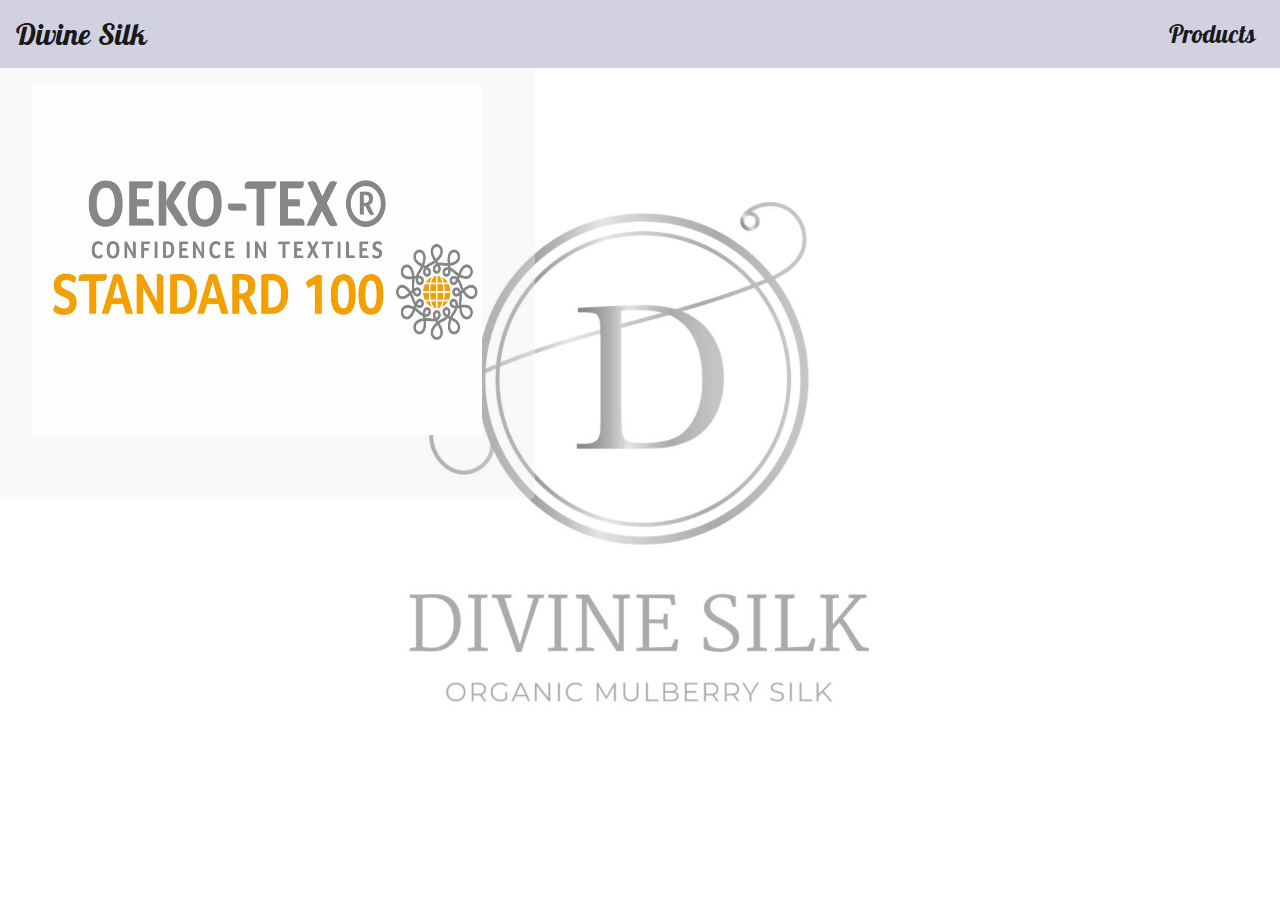
==== products.html @ efe4c7a7 "Add product.html and style" ====
<!DOCTYPE html>
<html lang="en">

<head>
    <meta charset="UTF-8">
    <meta name="viewport" content="width=device-width, initial-scale=1.0">
    <title>Divine Silk</title>
    <link rel="stylesheet" href="https://maxcdn.bootstrapcdn.com/bootstrap/4.0.0/css/bootstrap.min.css"
        integrity="sha384-Gn5384xqQ1aoWXA+058RXPxPg6fy4IWvTNh0E263XmFcJlSAwiGgFAW/dAiS6JXm" crossorigin="anonymous">
    <link rel="stylesheet" href="assets/style.css" type="text/css">
</head>

<body>
    <header>
        <!--Brand-->
        <nav class="navbar navbar-expand-lg navbar-light fixed-top">
            <a class="navbar-brand" href="index.html">Divine Silk</a>
            <!--Nav Link-->
            <ul class="navbar-nav ml-auto">
                <li class="nav-item active">
                    <a class="nav-link" href="products.html">Products <span class="sr-only">(current)</span></a>
                </li>
        </nav>
    </header>
    <div class="row">
        <div class="col">
            <section class="grade jumbotron">
                <img class="grade_image" src="assets/images/gurantee.jpg" alt="silk_grade">
            </section>
        </div>
---- assets/style.css ----
@import url('https://fonts.googleapis.com/css2?family=Pattaya&family=Roboto+Condensed:wght@300;400;700&display=swap');

/*--General--*/

body {
    background: url(/assets/images/background_image.jpg);
    background-color: #fff;
    background-size: 700px;
    background-position: center center;
    background-repeat: no-repeat;
    background-attachment: fixed;
    overflow-x: hidden;
}

/*--NavBar--*/

.navbar {
    font-family: "Pattaya", sans-serif;
    background-color:#d1d1e0;
    padding-bottom: 5px;
}

.navbar-brand {
    font-size: 30px;
    padding-bottom: 5px;
    text-align: center;
}

.nav-item {
    font-size: 25px;
}

/*--Callout--*/

.tagline {
    color: black;
    margin-top: 85px;
    font-family: "Pattaya", sans-serif;
    font-size: 25px;
    text-align: center;
}

.introduction {
    margin-top: 30px;
    margin-left: 20px;
    max-width: 600px;
}

.callout {
    color: black;
    margin-top: 60px;
    font-family: "Pattaya", sans-serif;
    font-size: 20px;
    text-align: center;
}

.bottom-line {
    color: black;
    font-family: "Pattaya", sans-serif;
    font-size: 20px;
    text-align: center;
}

.jumbotron {
    background-color: rgb(240, 240, 240, 0.4);
    width: 535px;
    padding-top: 5px;
}

.information-tag {
    padding-bottom: 10px;
    text-align: center;
}

.information-heading {
    text-decoration: underline;
}

.information {
    color: black;
    font-family: "Pattaya", sans-serif;
    font-size: 20px;
    max-width: 500px;
    float: right;
    margin-top: 100px;
    margin-right: 20px;
    position: relative;
    text-align: center;

}

.grade_image {
    width: 450px;
    height: 350px;
    margin-top: 80px;
}

footer {
    background-color:#d1d1e0;
    font-family: "Pattaya", sans-serif;
    font-size: 14px;
    position: fixed;
    left: 0;
    bottom: 0;
}
    

@media screen and (max-width: 480px) {
    
    .jumbotron {
        max-width: 300px;
        margin-top: 20px;
        margin-left: 20px;
    }
    .information {
        margin-left: 5px;
    }
    .grade_image {
        width: 260px;
        height: 200px;
    }
}
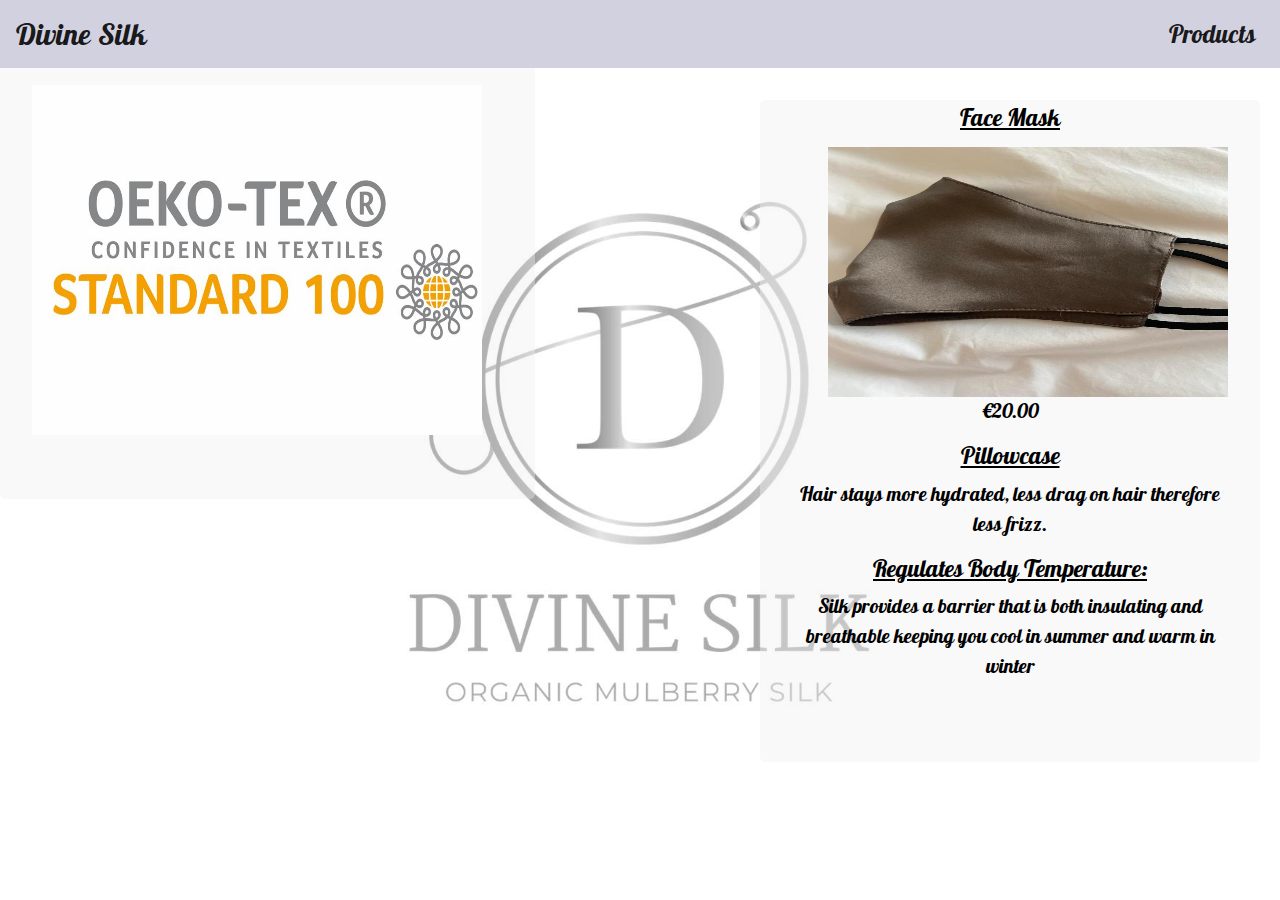
==== commit aaa8540a: "Add product image" ====
--- a/products.html
+++ b/products.html
@@ -27,4 +27,21 @@
             <section class="grade jumbotron">
                 <img class="grade_image" src="assets/images/gurantee.jpg" alt="silk_grade">
             </section>
+        </div>
+        <div class="col">
+            <section class="information jumbotron">
+                <h4 class="information-heading">Face Mask</h4>
+                <img class="product_image" src="assets/images/facemask.jpg" alt="Facemask">
+                <p class="benefits">€20.00
+                </p>
+                <h4 class="information-heading">Pillowcase</h4>
+                <p class="benefits"> Hair stays more hydrated, less drag on hair therefore less frizz.
+                </p>
+                <h4 class="information-heading">Regulates Body Temperature:</h4>
+                <p class="benefits"> Silk provides a barrier that is both insulating and breathable keeping you cool in
+                    summer
+                    and warm in winter
+                </p>
+
+            </section>
         </div>--- a/assets/style.css
+++ b/assets/style.css
@@ -3,7 +3,7 @@
 /*--General--*/
 
 body {
-    background: url(/assets/images/background_image.jpg);
+    background: url(../assets/images/background_image.jpg);
     background-color: #fff;
     background-size: 700px;
     background-position: center center;
@@ -95,6 +95,13 @@
     margin-top: 80px;
 }
 
+.product_image {
+    width: 400px;
+    height: 250px;
+    margin-top: 5px;
+    float: right;
+}
+
 footer {
     background-color:#d1d1e0;
     font-family: "Pattaya", sans-serif;
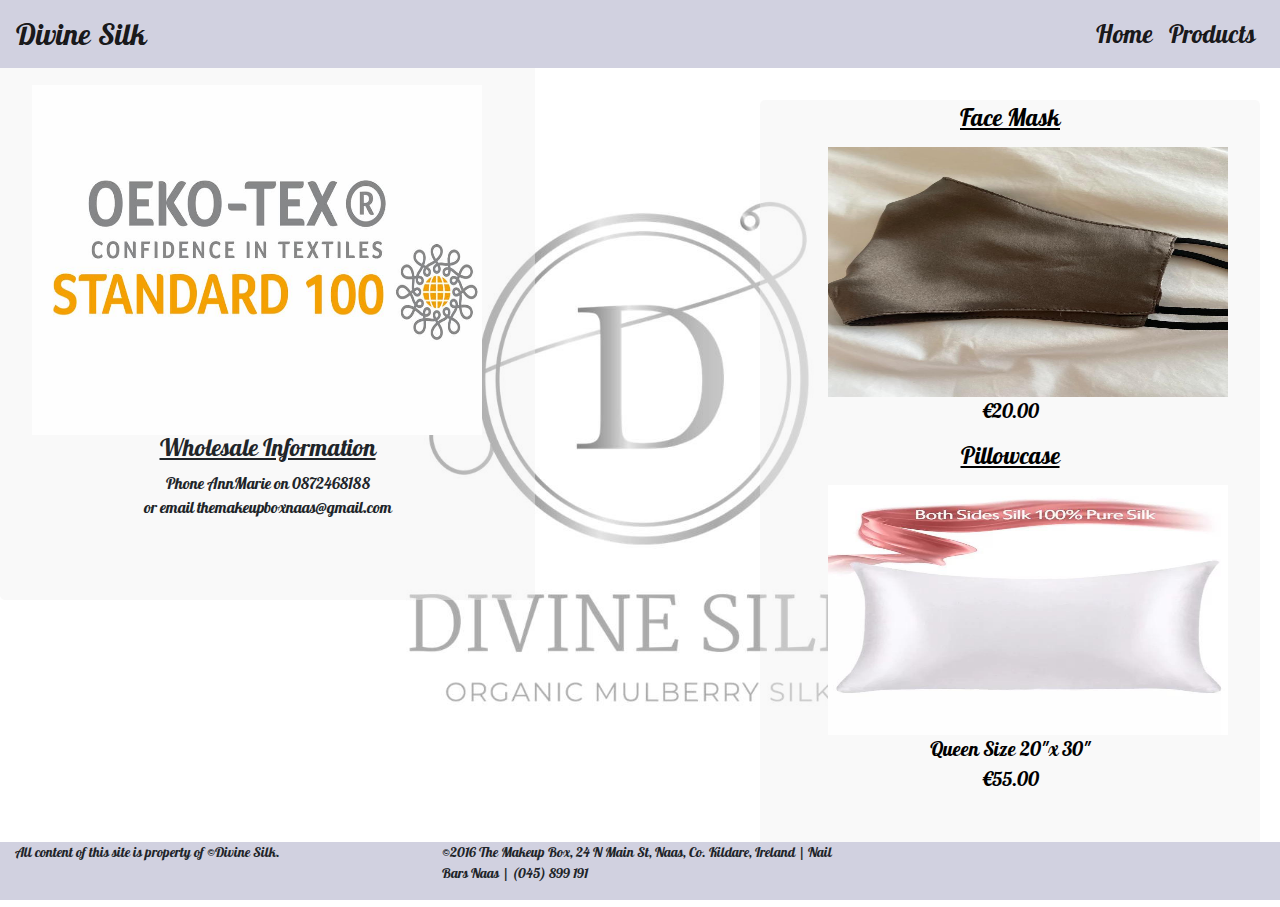
==== commit dc6ce039: "Add footer to products.html" ====
--- a/products.html
+++ b/products.html
@@ -18,6 +18,9 @@
             <!--Nav Link-->
             <ul class="navbar-nav ml-auto">
                 <li class="nav-item active">
+                    <a class="nav-link" href="index.html">Home <span class="sr-only">(current)</span></a>
+                </li>
+                <li class="nav-item active">
                     <a class="nav-link" href="products.html">Products <span class="sr-only">(current)</span></a>
                 </li>
         </nav>
@@ -26,6 +29,8 @@
         <div class="col">
             <section class="grade jumbotron">
                 <img class="grade_image" src="assets/images/gurantee.jpg" alt="silk_grade">
+                <h4 class="information-heading">Wholesale Information</h4>
+                <p class="benefits">Phone AnnMarie on 0872468188<br> or email themakeupboxnaas@gmail.com</p>
             </section>
         </div>
         <div class="col">
@@ -35,13 +40,23 @@
                 <p class="benefits">€20.00
                 </p>
                 <h4 class="information-heading">Pillowcase</h4>
-                <p class="benefits"> Hair stays more hydrated, less drag on hair therefore less frizz.
+                <img class="product_image" src="assets/images/pillowcase.jpg" alt="Pillowcase">
+                <p class="benefits">Queen Size 20"x 30" <br>€55.00
                 </p>
-                <h4 class="information-heading">Regulates Body Temperature:</h4>
-                <p class="benefits"> Silk provides a barrier that is both insulating and breathable keeping you cool in
-                    summer
-                    and warm in winter
-                </p>
-
             </section>
-        </div>+        </div>
+                <footer class="container-fluid">
+            <div id="footer-details" class="row ">
+                <div class="col-sm-4">
+                    <p class="inline-block ">
+                        All content of this site is property of &#169;Divine Silk.
+                    </p>
+                </div>
+                <div class="col-sm-4">
+                    <p class="inline-block ">
+                        ©2016 The Makeup Box, 24 N Main St, Naas, Co. Kildare, Ireland | Nail Bars Naas | (045) 899 191
+                    </p>
+                </div>
+        </footer>
+        </body>
+</html>--- a/assets/style.css
+++ b/assets/style.css
@@ -74,6 +74,8 @@
 
 .information-heading {
     text-decoration: underline;
+    font-family: "Pattaya", sans-serif;
+    text-align: center;
 }
 
 .information {
@@ -102,6 +104,11 @@
     float: right;
 }
 
+.benefits {
+    font-family: "Pattaya", sans-serif;
+    text-align: center;
+}
+
 footer {
     background-color:#d1d1e0;
     font-family: "Pattaya", sans-serif;
@@ -126,4 +133,9 @@
         width: 260px;
         height: 200px;
     }
+
+    .product_image {
+        width: 260px;
+        height: 200px;
+    }
 }